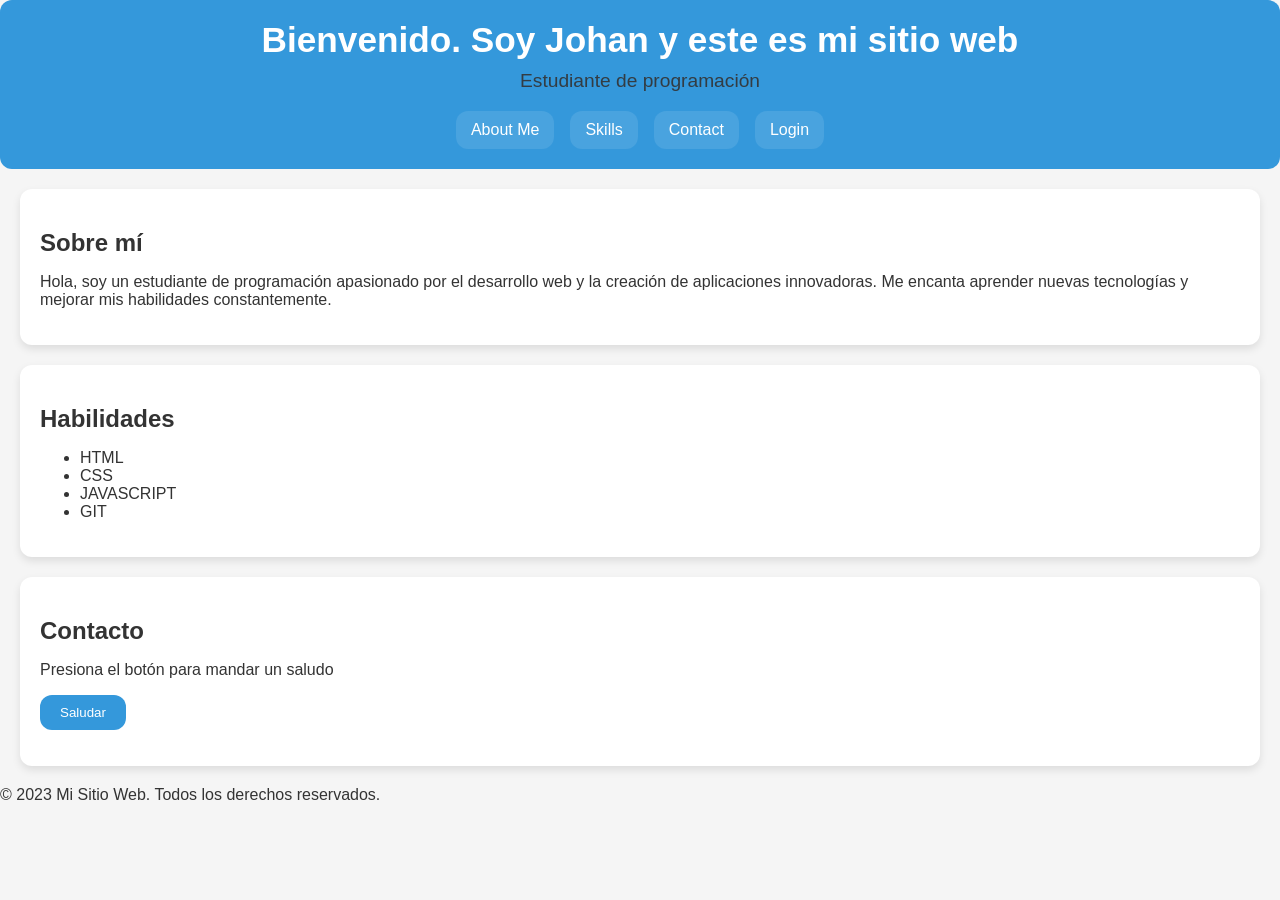
==== index.html @ 4f67df1a "first commit" ====
<!DOCTYPE html>
<html lang="en">
<head>
    <meta charset="UTF-8">
    <meta name="viewport" content="width=device-width, initial-scale=1.0">
    <title>Sitio Publicado</title>
    <link rel="stylesheet" href="CSS/styles.css">
    <script src="JS/script.js" defer></script>
</head>
<body>
    <header class="header">
        <h1>Bienvenido. Soy Johan y este es mi sitio web</h1>
        <p class="subtitulo">Estudiante de programación</p>
        <nav>
            <a href="#about-me">About Me</a>
            <a href="#skills">Skills</a>
            <a href="#contact">Contact</a>
            <a href="login.html" id="btn-login">Login</a>
        </nav>
    </header>
        <main>
            <section id="about-me" class="tarjeta">
                <h2>Sobre mí</h2>
                <p>Hola, soy un estudiante de programación apasionado por el desarrollo web y la creación de aplicaciones innovadoras. Me encanta aprender nuevas tecnologías y mejorar mis habilidades constantemente.</p>
            </section>

            <section id="skills" class="tarjeta">
                <h2>Habilidades</h2>
                <ul>
                    <li>HTML</li>
                    <li>CSS</li>
                    <li>JAVASCRIPT</li>
                    <li>GIT</li>
                </ul>
            </section>

            <section id="contact" class="tarjeta">
                <h2>Contacto</h2>
                <p>Presiona el botón para mandar un saludo</p>
                <button id="btn-saludo" class="btn">Saludar</button>
                <p id="mensaje" class="mensaje"></p>
            </section>
        </main>

        <footer class="pie">
            <p>&copy; 2023 Mi Sitio Web. Todos los derechos reservados.</p>
        </footer>
</body>
</html>
---- CSS/styles.css ----
:root{
    --color-primary: #3498db;
    --color-background: #f5f5f5;
    --color-text: #333;
    --color-tarjeta: #ffffff;
    --radius: 12px;
}

body {
    font-family: 'Gill Sans', 'Gill Sans MT', Calibri, 'Trebuchet MS', sans-serif;
    background-color: var(--color-background);
    color: var(--color-text);
    margin: 0;
    padding: 0;
}

.header {
    background-color: var(--color-primary);
    color: white;
    padding: 20px;
    text-align: center;
    border-radius: var(--radius);
}

.header h1 {
    margin: 0;
    font-size: 2.2em;
}

.subtitulo{
    font-size: 1.2em;
    color: var(--color-text);
    opacity: 0.9;
    margin-top: 10px;
}

nav {
    display: flex;
    justify-content: center;
    background-color: var(--color-primary);
    gap: 16px;
}

nav a {
    background-color: rgba(255, 255, 255, 0.1);
    color: white;
    text-decoration: none;
    padding: 10px 15px;
    border-radius: var(--radius);
    transition: background-color 0.3s ease;
}

nav a:hover {
    background-color: rgba(255, 255, 255, 0.3);
}

.tarjeta{
    background-color: var(--color-tarjeta);
    border-radius: var(--radius);
    padding: 20px;
    margin: 20px;
    box-shadow: 0 4px 8px rgba(0, 0, 0, 0.1);
}

.tarjeta h2{
    color: var(--color-text);
    margin-bottom: 10px;
}

.btn {
    background-color: var(--color-primary);
    color: white;
    padding: 10px 20px;
    border: none;
    border-radius: var(--radius);
    cursor: pointer;
    transition: background-color 0.3s ease;
}

.btn:hover {
    transform: scale(1.05);
}
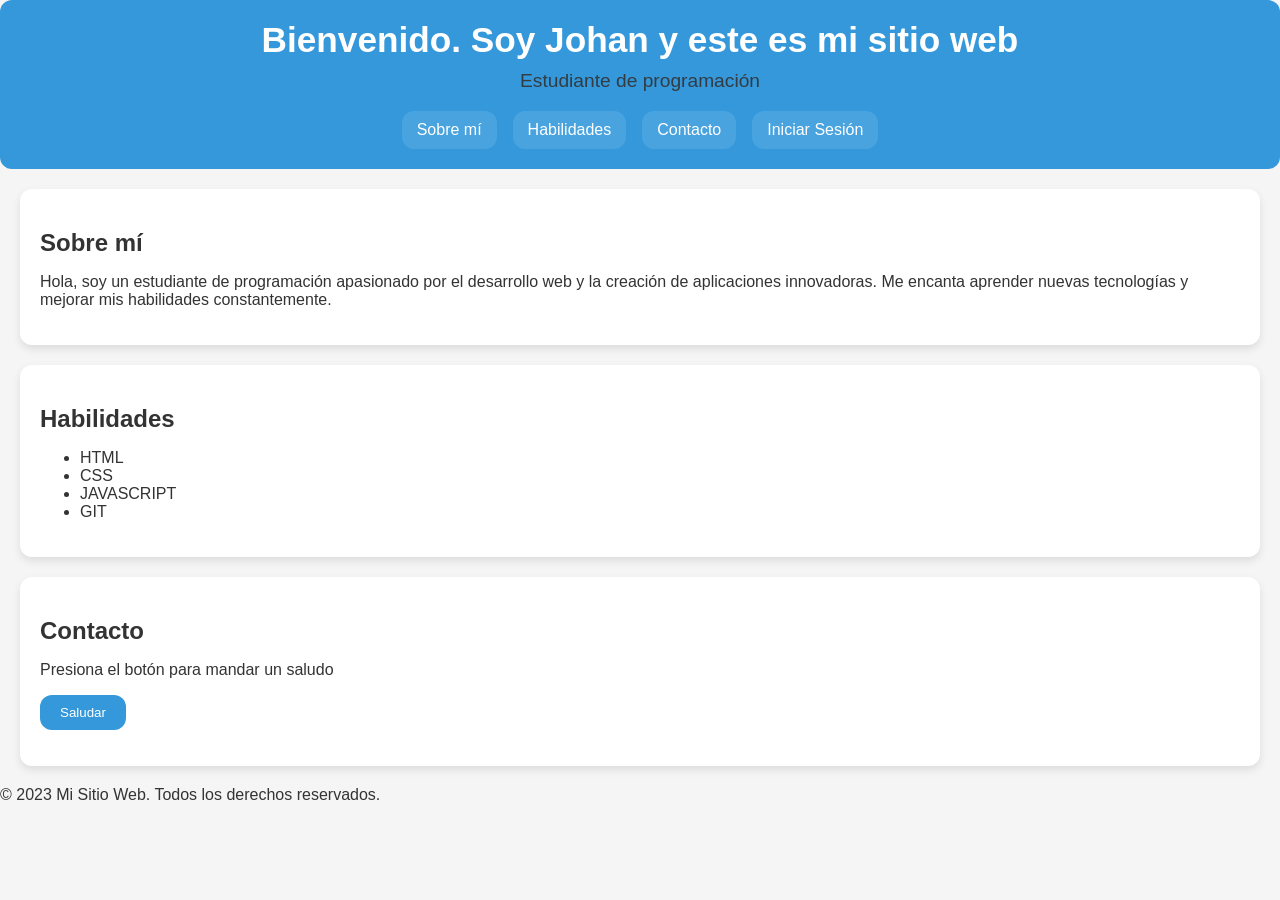
==== commit 796f3133: "Se crea un logn básico para comprender como funciona el almacenamiento de datos en el navegador y la" ====
--- a/index.html
+++ b/index.html
@@ -1,5 +1,5 @@
 <!DOCTYPE html>
-<html lang="en">
+<html>
 <head>
     <meta charset="UTF-8">
     <meta name="viewport" content="width=device-width, initial-scale=1.0">
@@ -12,10 +12,10 @@
         <h1>Bienvenido. Soy Johan y este es mi sitio web</h1>
         <p class="subtitulo">Estudiante de programación</p>
         <nav>
-            <a href="#about-me">About Me</a>
-            <a href="#skills">Skills</a>
-            <a href="#contact">Contact</a>
-            <a href="login.html" id="btn-login">Login</a>
+            <a href="#about-me">Sobre mí</a>
+            <a href="#skills">Habilidades</a>
+            <a href="#contact">Contacto</a>
+            <a href="login.html" id="btn-login">Iniciar Sesión</a>
         </nav>
     </header>
         <main>
